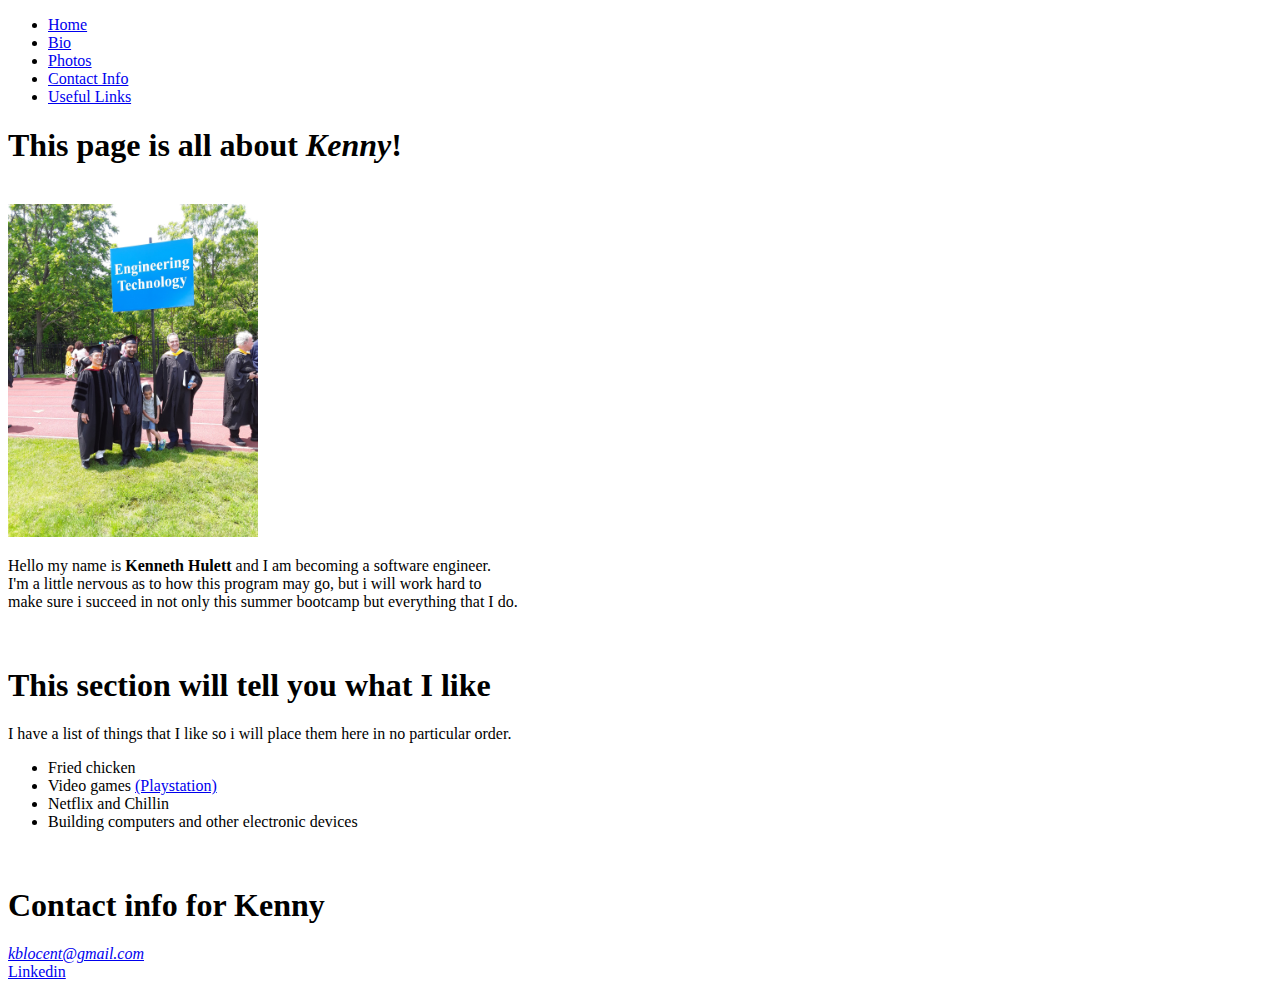
==== Index.html @ 43d5487a "About Me commit" ====
<!DOCTYPE html>
<html lang="en" dir="ltr">
  <head>
    <meta charset="utf-8" />
    <title>Kenny Hulett</title>
    <link rel="stylesheet" href="./About_Me.css" />
    <link
      href="https://fonts.googleapis.com/css?family=Dancing+Script&display=swap"
      rel="stylesheet"
    />
  </head>

  <body>
    <ul class="navbar">
      <li id="home"><a href="default.asp">Home</a></li>
      <li id="bio"><a href="bio.asp">Bio</a></li>
      <li id="photos"><a href="photos.asp">Photos</a></li>
      <li id="contact"><a href="contact.asp">Contact Info</a></li>
      <li id="links"><a href="links.asp">Useful Links</a></li>
    </ul>

    <div class="Introduction">
      <h1>This page is all about <em>Kenny</em>!</h1>
      <br />

      <img
        id="gradpic"
        src="20190531_1210261001.jpg"
        alt="A picture of me and some of my professors at QCC graduation 2019"
        width="250"
        class="rotateimg90"
      /><br />

      <p>
        Hello my name is <strong>Kenneth Hulett</strong> and I am becoming a
        software engineer.<br />
        I'm a little nervous as to how this program may go, but i will work hard
        to <br />
        make sure i succeed in not only this summer bootcamp but everything that
        I do.
      </p>
    </div>

    <br />

    <div class="Likes">
      <h1>This section will tell you what I like</h1>

      <p>
        I have a list of things that I like so i will place them here in no
        particular order.
      </p>

      <ul class="likes">
        <li>Fried chicken</li>
        <li>
          Video games
          <a href="https://www.playstation.com/en-us/">(Playstation)</a>
        </li>
        <li>Netflix and Chillin</li>
        <li>Building computers and other electronic devices</li>
      </ul>
    </div>

    <br />

    <div class="Contact">
      <h1>Contact info for Kenny</h1>
      <address>
        <a href="mailto:kblocent@gmail.com">kblocent@gmail.com</a>
      </address>
      <a href="https://www.linkedin.com/in/kenneth-hulett-036897181/">
        Linkedin</a
      >
    </div>
  </body>
</html>
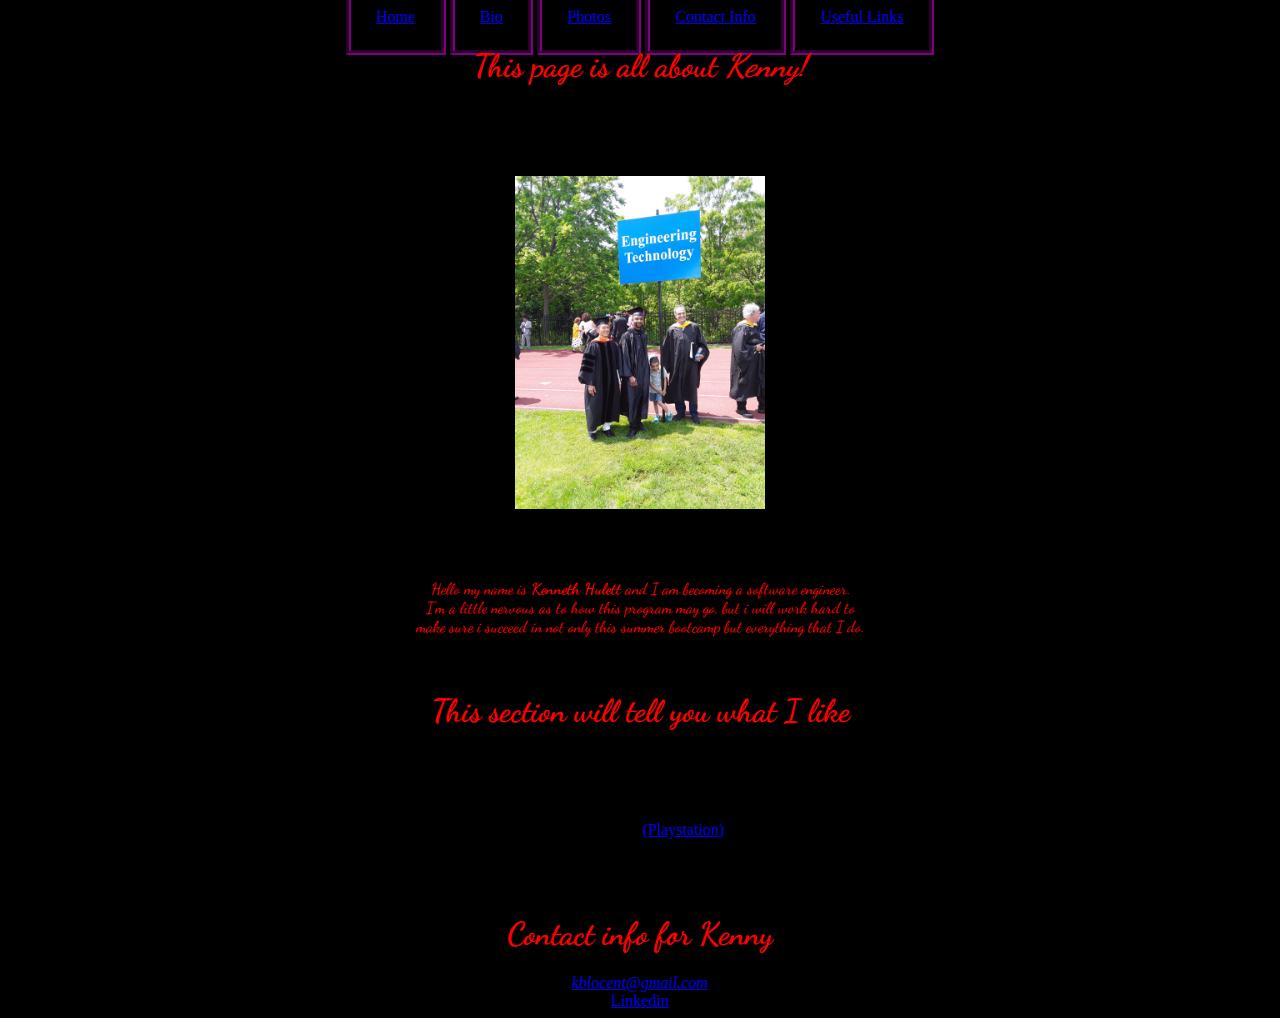
==== commit dcd168d1: "pages added and linked to css" ====
--- a/Index.html
+++ b/Index.html
@@ -3,7 +3,7 @@
   <head>
     <meta charset="utf-8" />
     <title>Kenny Hulett</title>
-    <link rel="stylesheet" href="./About_Me.css" />
+    <link rel="stylesheet" href="./Style.css" />
     <link
       href="https://fonts.googleapis.com/css?family=Dancing+Script&display=swap"
       rel="stylesheet"
@@ -12,11 +12,11 @@
 
   <body>
     <ul class="navbar">
-      <li id="home"><a href="default.asp">Home</a></li>
-      <li id="bio"><a href="bio.asp">Bio</a></li>
-      <li id="photos"><a href="photos.asp">Photos</a></li>
-      <li id="contact"><a href="contact.asp">Contact Info</a></li>
-      <li id="links"><a href="links.asp">Useful Links</a></li>
+      <li id="home"><a href="index.html">Home</a></li>
+      <li id="bio"><a href="bio.html">Bio</a></li>
+      <li id="photos"><a href="photos.html">Photos</a></li>
+      <li id="contact"><a href="contact.html">Contact Info</a></li>
+      <li id="links"><a href="links.html">Useful Links</a></li>
     </ul>
 
     <div class="Introduction">
--- a/Style.css
+++ b/Style.css
@@ -0,0 +1,47 @@
+/* .rotateimg90 {
+  -webkit-transform: rotate(90deg);
+  -moz-transform: rotate(90deg);
+  -ms-transform: rotate(90deg);
+  -o-transform: rotate(90deg);
+  transform: rotate(90deg);
+  padding: 10%;
+} */
+
+body {
+  background-color: black;
+  /* background-image: url("binaryhumancircuit.jpg");
+  /* background-repeat: round; */
+  /* background-position: right top; */
+  /* background-position: fixed; */
+  /* background-attachment: fixed; */
+  text-align: center;
+}
+
+ul{
+  list-style-type: none;
+  margin: 0;
+  padding: 0;
+
+}
+
+#home, #bio, #photos, #contact, #links{
+  display: inline;
+  padding:2%;
+  border: 5px groove purple;
+}
+
+.Introduction, h1{
+  color: red;
+font-family: 'Dancing Script', cursive;
+}
+
+div{
+  max-width: 500px;
+  margin:auto;
+}
+
+#gradpic{
+  max-width: 500px;
+  margin: auto;
+  padding: 10%;
+}
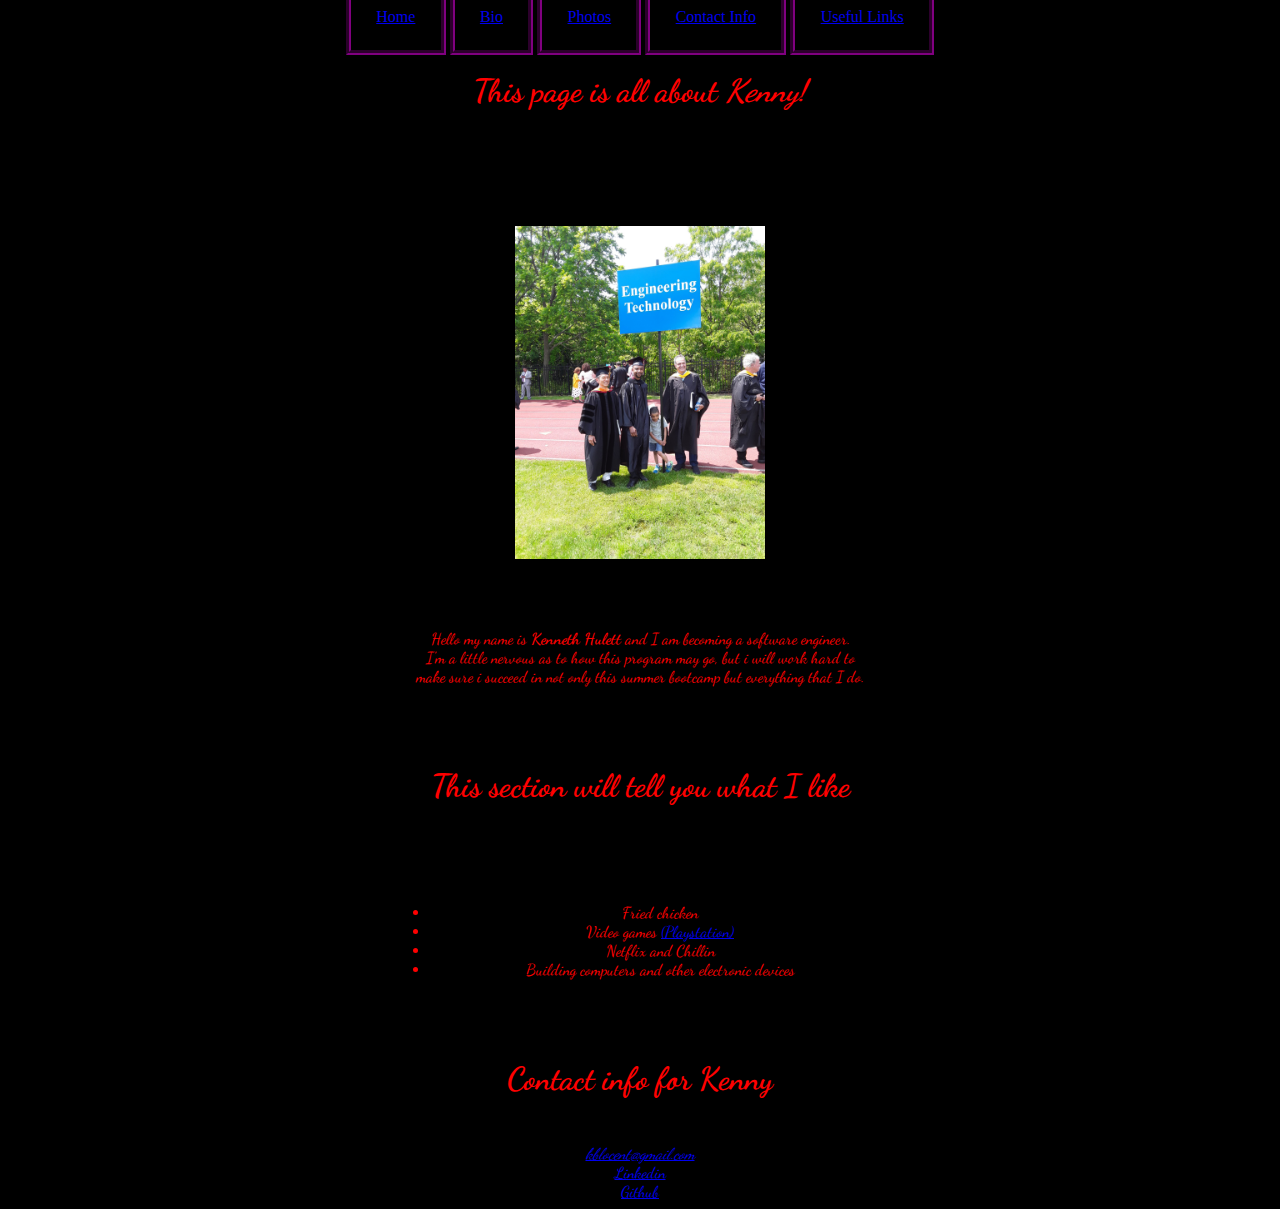
==== commit 54656139: "photo update" ====
--- a/Index.html
+++ b/Index.html
@@ -21,21 +21,21 @@
 
     <div class="Introduction">
       <h1>This page is all about <em>Kenny</em>!</h1>
-      <br />
+      <br>
 
       <img
         id="gradpic"
-        src="20190531_1210261001.jpg"
+        src="photos\20190531_1210261001.jpg"
         alt="A picture of me and some of my professors at QCC graduation 2019"
         width="250"
         class="rotateimg90"
-      /><br />
+      /><br>
 
       <p>
         Hello my name is <strong>Kenneth Hulett</strong> and I am becoming a
-        software engineer.<br />
+        software engineer.<br>
         I'm a little nervous as to how this program may go, but i will work hard
-        to <br />
+        to <br>
         make sure i succeed in not only this summer bootcamp but everything that
         I do.
       </p>
@@ -51,7 +51,7 @@
         particular order.
       </p>
 
-      <ul class="likes">
+      <ul class="likes-list">
         <li>Fried chicken</li>
         <li>
           Video games
@@ -71,7 +71,8 @@
       </address>
       <a href="https://www.linkedin.com/in/kenneth-hulett-036897181/">
         Linkedin</a
-      >
+      > <br>
+      <a href="https://github.com/KHulett">Github</a>
     </div>
   </body>
 </html>
--- a/Style.css
+++ b/Style.css
@@ -17,7 +17,7 @@
   text-align: center;
 }
 
-ul{
+.navbar{
   list-style-type: none;
   margin: 0;
   padding: 0;
@@ -30,7 +30,7 @@
   border: 5px groove purple;
 }
 
-.Introduction, h1{
+.Introduction, h1, .likes, .Contact, .likes-list{
   color: red;
 font-family: 'Dancing Script', cursive;
 }
@@ -45,3 +45,21 @@
   margin: auto;
   padding: 10%;
 }
+
+
+.photos img{
+  max-width: 500px;
+  margin: 20%;
+  display: flex;
+  flex-wrap: wrap;
+  padding: 0 4px; 
+  }
+
+.nintey{
+  transform: rotate(90deg);
+}
+
+.twoseventy{
+  transform: rotate(270deg);
+}
+h1{padding:5%;}
